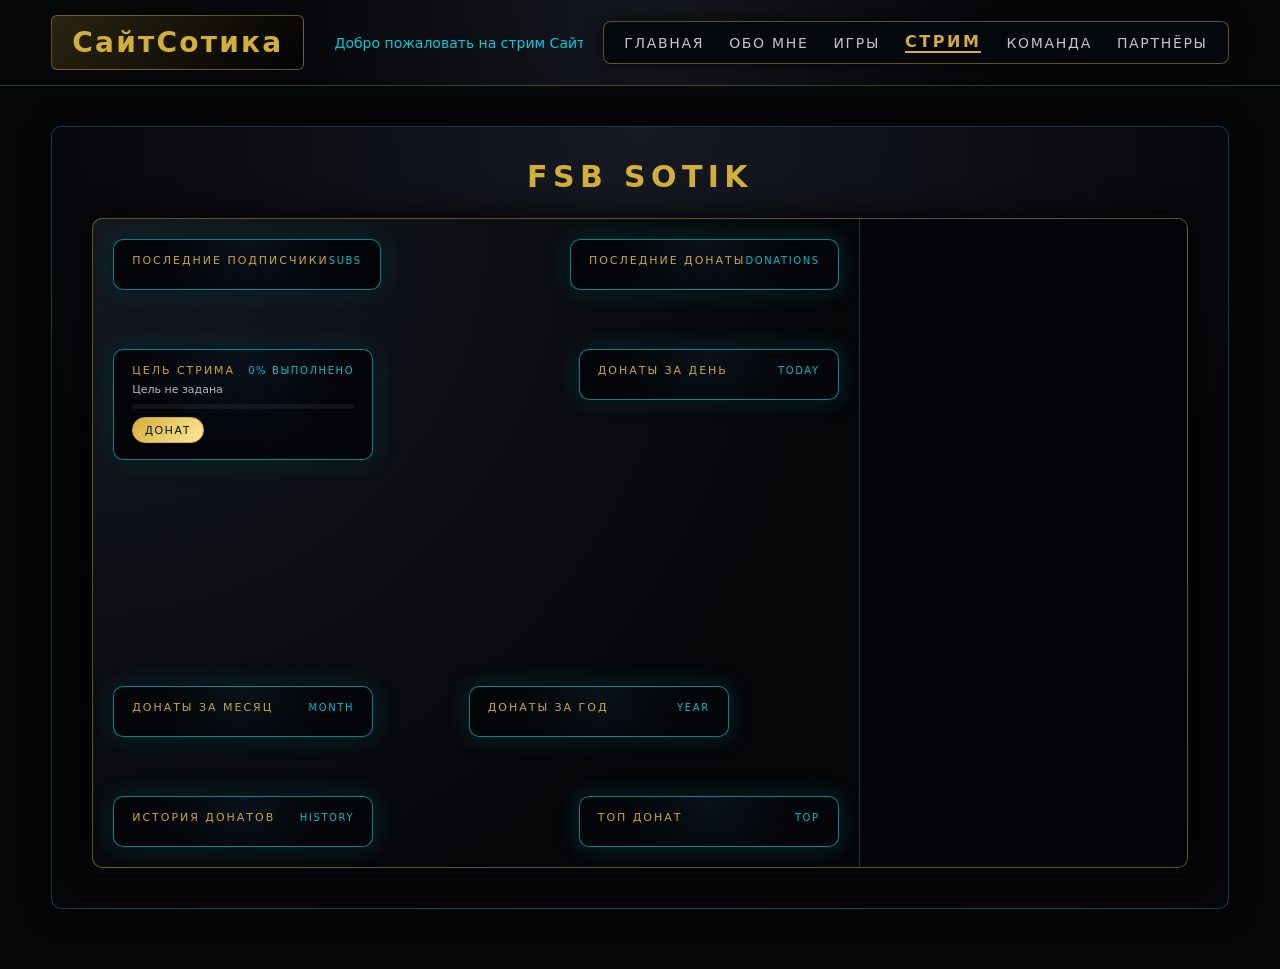
==== index.html @ 03a28895 "Create index.html" ====
<!DOCTYPE html>
<html lang="ru">
<head>
    <meta charset="UTF-8">
    <title>СайтСотика — Стрим</title>

    <style>
        * { box-sizing: border-box; }
        body {
            margin: 0;
            padding: 0;
            background: #050608;
            color: #e6e6e6;
            font-family: "Segoe UI", system-ui, sans-serif;
            overflow-x: hidden;
        }
        a { color: #e6e6e6; text-decoration: none; cursor: pointer; }

        .gold-text { color: #d4af37; }
        .gold-border { border: 1px solid rgba(212,175,55,0.45); }
        .gold-underline { border-bottom: 2px solid #d4af37; }

        .header {
            width: 100%;
            background: radial-gradient(circle at top, #151820 0, #050608 55%);
            padding: 15px 0;
            border-bottom: 1px solid rgba(212,175,55,0.3);
            position: relative;
            z-index: 50;
        }
        .header-frame {
            width: 92%;
            margin: auto;
            display: flex;
            align-items: center;
            justify-content: space-between;
            white-space: nowrap;
            gap: 20px;
        }
        .logo-box {
            padding: 10px 20px;
            background: linear-gradient(135deg, rgba(212,175,55,0.18), rgba(0,0,0,0.7));
            border-radius: 6px;
        }
        .logo {
            font-size: 28px;
            font-weight: 700;
            letter-spacing: 0.08em;
        }
        .ticker-box {
            flex: 1;
            overflow: hidden;
            white-space: nowrap;
            padding: 0 10px;
        }
        .ticker {
            display: inline-block;
            animation: tickerMove 18s linear infinite;
            color: #00eaff;
            font-size: 14px;
            opacity: 0.85;
        }
        @keyframes tickerMove {
            0% { transform: translateX(100%); }
            100% { transform: translateX(-100%); }
        }

        .menu-box {
            display: flex;
            align-items: center;
            gap: 25px;
            padding: 10px 20px;
            background: rgba(5, 8, 12, 0.96);
            border-radius: 8px;
            box-shadow: 0 0 18px rgba(0,0,0,0.7);
            backdrop-filter: blur(6px);
            position: relative;
            z-index: 60;
        }
        .menu-box > a {
            font-size: 14px;
            text-transform: uppercase;
            letter-spacing: 0.12em;
            opacity: 0.85;
            transition: 0.18s ease;
        }
        .menu-box > a:hover {
            opacity: 1;
            color: #00eaff;
        }

        .stream-wrapper {
            position: relative;
            display: inline-flex;
            align-items: center;
        }
        #btn-stream {
            font-weight: 600;
            text-transform: uppercase;
            letter-spacing: 0.16em;
        }

        .submenu-main {
            position: absolute;
            top: 100%;
            left: 0;
            margin-top: 10px;
            display: flex;
            flex-direction: row;
            align-items: center;
            gap: 20px;
            background: radial-gradient(circle at top, #151b24 0, #050608 60%);
            padding: 10px 16px;
            border: 1px solid #00eaff;
            border-radius: 6px;
            white-space: nowrap;
            opacity: 0;
            pointer-events: none;
            transition: opacity 0.18s ease;
            box-shadow: 0 0 18px rgba(0,0,0,0.8);
            z-index: 70;
        }
        .submenu-main.is-open {
            opacity: 1;
            pointer-events: auto;
        }
        .submenu-main a {
            font-size: 13px;
            text-transform: uppercase;
            letter-spacing: 0.14em;
            opacity: 0.9;
            transition: 0.16s ease;
        }
        .submenu-main a:hover {
            color: #00eaff;
            opacity: 1;
        }

        .widgets-wrapper {
            position: relative;
            display: inline-flex;
            align-items: center;
        }
        .submenu-widgets {
            position: absolute;
            top: 140%;
            right: 0;
            transform: translateX(-10px);
            display: flex;
            flex-direction: row-reverse;
            gap: 18px;
            background: radial-gradient(circle at top, #141922 0, #050608 70%);
            padding: 10px 16px;
            border: 1px solid #00eaff;
            border-radius: 6px;
            white-space: nowrap;
            opacity: 0;
            pointer-events: none;
            transition: opacity 0.18s ease;
            box-shadow: 0 0 18px rgba(0,0,0,0.85);
            z-index: 80;
        }
        .submenu-widgets.is-open {
            opacity: 1;
            pointer-events: auto;
        }
        .submenu-widgets a {
            font-size: 12px;
            text-transform: uppercase;
            letter-spacing: 0.16em;
            opacity: 0.9;
            transition: 0.16s ease;
        }
        .submenu-widgets a:hover {
            color: #d4af37;
            opacity: 1;
        }

        .overlay {
            width: 100%;
            padding: 40px 0 60px;
            display: flex;
            justify-content: center;
        }
        .overlay-inner {
            width: 92%;
            padding: 32px 40px 40px;
            background: radial-gradient(circle at top, #151922 0, #050608 65%);
            border-radius: 10px;
            border: 1px solid rgba(0,234,255,0.25);
            box-shadow: 0 0 26px rgba(0,0,0,0.9);
        }
        .overlay-title {
            font-size: 30px;
            font-weight: 700;
            text-align: center;
            margin-bottom: 24px;
            letter-spacing: 0.18em;
            text-transform: uppercase;
        }

        .content-area {
            width: 100%;
            height: 650px;
            position: relative;
            background: radial-gradient(circle at top left, #151922 0, #050608 60%);
            border-radius: 10px;
            overflow: hidden;
            border: 1px solid rgba(212,175,55,0.45);
            box-shadow: 0 0 30px rgba(0,0,0,0.95);
            z-index: 10;
        }

        #player-container {
            position: absolute;
            left: 0;
            top: 0;
            width: 70%;
            height: 100%;
            transition: width 0.3s ease;
        }
        #chat-container {
            position: absolute;
            right: 0;
            top: 0;
            width: 30%;
            height: 100%;
            transition: width 0.3s ease;
            border-left: 1px solid rgba(0,234,255,0.25);
            background: rgba(3,5,8,0.9);
        }
        iframe {
            width: 100%;
            height: 100%;
            border: none;
        }

        #widgets-overlay {
            position: absolute;
            top: 0;
            left: 0;
            width: 100%;
            height: 100%;
            pointer-events: none;
            z-index: 20;
        }
        .widget-box {
            position: absolute;
            background: radial-gradient(circle at top, rgba(10,18,28,0.96) 0, rgba(3,5,8,0.96) 60%);
            padding: 14px 18px 16px;
            border-radius: 10px;
            border: 1px solid rgba(0,234,255,0.55);
            box-shadow: 0 0 18px rgba(0,0,0,0.9), 0 0 22px rgba(0,234,255,0.25);
            color: #e6e6e6;
            pointer-events: auto;
            font-size: 13px;
            min-width: 260px;
            max-width: 320px;
            overflow: hidden;
        }
        .widget-header {
            display: flex;
            align-items: center;
            justify-content: space-between;
            margin-bottom: 6px;
        }
        .widget-title {
            font-size: 11px;
            text-transform: uppercase;
            letter-spacing: 0.18em;
            color: #d4af37;
            opacity: 0.95;
        }
        .widget-tag {
            font-size: 10px;
            text-transform: uppercase;
            letter-spacing: 0.16em;
            color: #00eaff;
            opacity: 0.8;
        }
        .widget-main {
            font-size: 15px;
            font-weight: 600;
            margin-bottom: 4px;
        }
        .widget-sub {
            font-size: 11px;
            opacity: 0.8;
        }
        .widget-bar {
            margin-top: 8px;
            width: 100%;
            height: 5px;
            border-radius: 999px;
            background: rgba(255,255,255,0.06);
            overflow: hidden;
        }
        .widget-bar-fill {
            height: 100%;
            border-radius: 999px;
            background: linear-gradient(90deg, #d4af37, #00eaff);
            width: 0%;
            transition: width 0.4s ease;
        }

        #w-subs { top: 20px; left: 20px; }
        #w-donates { top: 20px; right: 20px; }
        #w-goal { top: 130px; left: 20px; }
        #w-day { top: 130px; right: 20px; }
        #w-month { bottom: 130px; left: 20px; }
        #w-year { bottom: 130px; right: 130px; }
        #w-history { bottom: 20px; left: 20px; }
        #w-top { bottom: 20px; right: 20px; }

        .btn-donate {
            margin-top: 8px;
            display: inline-block;
            padding: 6px 12px;
            font-size: 11px;
            text-transform: uppercase;
            letter-spacing: 0.16em;
            border-radius: 999px;
            border: 1px solid #d4af37;
            color: #050608;
            background: linear-gradient(135deg, #d4af37, #ffea9a);
            cursor: pointer;
        }
        .btn-donate:hover {
            filter: brightness(1.05);
        }
    </style>
</head>

<body>

<header class="header">
    <div class="header-frame">

        <div class="logo-box gold-border">
            <div class="logo gold-text">СайтСотика</div>
        </div>

        <div class="ticker-box">
            <div class="ticker">
                Добро пожаловать на стрим СайтСотика • Скорость • Контроль • Точность • Симрейсинг без компромиссов
            </div>
        </div>

        <nav class="menu-box gold-border">
            <a href="#">Главная</a>
            <a href="#">Обо мне</a>
            <a href="#">Игры</a>

            <span class="stream-wrapper">
                <a class="gold-text gold-underline" id="btn-stream">Стрим</a>

                <div class="submenu-main" id="submenu-main">
                    <a id="btn-chat">Чат</a>
                    <a id="btn-player">Плеер</a>

                    <span class="widgets-wrapper">
                        <a id="btn-widgets-toggle">Виджеты</a>

                        <div class="submenu-widgets" id="submenu-widgets">
                            <a data-widget="subs">Последние подписчики</a>
                            <a data-widget="donates">Последние донаты</a>
                            <a data-widget="history">История донатов</a>
                            <a data-widget="top">Топ донат</a>
                            <a data-widget="day">Донаты за день</a>
                            <a data-widget="month">Донаты за месяц</a>
                            <a data-widget="year">Донаты за год</a>
                        </div>
                    </span>
                </div>
            </span>

            <a href="#">Команда</a>
            <a href="#">Партнёры</a>
        </nav>
    </div>
</header>

<section>
    <div class="overlay">
        <div class="overlay-inner">

            <div class="overlay-title gold-text">FSB Sotik</div>

            <div class="content-area">

                <div id="player-container">
                    <iframe src="https://player.twitch.tv/?channel=fsbsotik&parent=localhost&parent=127.0.0.1&parent=sotikdima1975-star.github.io&autoplay=false"></iframe>

                    <div id="widgets-overlay">

                        <div class="widget-box" id="w-subs">
                            <div class="widget-header">
                                <div class="widget-title">Последние подписчики</div>
                                <div class="widget-tag">subs</div>
                            </div>
                            <div class="widget-main" id="w-subs-main"></div>
                            <div class="widget-sub" id="w-subs-sub"></div>
                        </div>

                        <div class="widget-box" id="w-donates">
                            <div class="widget-header">
                                <div class="widget-title">Последние донаты</div>
                                <div class="widget-tag">donations</div>
                            </div>
                            <div class="widget-main" id="w-donates-main"></div>
                            <div class="widget-sub" id="w-donates-sub"></div>
                        </div>

                        <div class="widget-box" id="w-goal">
                            <div class="widget-header">
                                <div class="widget-title">Цель стрима</div>
                                <div class="widget-tag" id="w-goal-tag"></div>
                            </div>
                            <div class="widget-main" id="w-goal-main"></div>
                            <div class="widget-sub" id="w-goal-sub"></div>
                            <div class="widget-bar">
                                <div class="widget-bar-fill" id="w-goal-bar"></div>
                            </div>
                            <button class="btn-donate" id="btn-donate">Донат</button>
                        </div>

                        <div class="widget-box" id="w-day">
                            <div class="widget-header">
                                <div class="widget-title">Донаты за день</div>
                                <div class="widget-tag">today</div>
                            </div>
                            <div class="widget-main" id="w-day-main"></div>
                            <div class="widget-sub" id="w-day-sub"></div>
                        </div>

                        <div class="widget-box" id="w-month">
                            <div class="widget-header">
                                <div class="widget-title">Донаты за месяц</div>
                                <div class="widget-tag">month</div>
                            </div>
                            <div class="widget-main" id="w-month-main"></div>
                            <div class="widget-sub" id="w-month-sub"></div>
                        </div>

                        <div class="widget-box" id="w-year">
                            <div class="widget-header">
                                <div class="widget-title">Донаты за год</div>
                                <div class="widget-tag">year</div>
                            </div>
                            <div class="widget-main" id="w-year-main"></div>
                            <div class="widget-sub" id="w-year-sub"></div>
                        </div>

                        <div class="widget-box" id="w-history">
                            <div class="widget-header">
                                <div class="widget-title">История донатов</div>
                                <div class="widget-tag">history</div>
                            </div>
                            <div class="widget-main" id="w-history-main"></div>
                            <div class="widget-sub" id="w-history-sub"></div>
                        </div>

                        <div class="widget-box" id="w-top">
                            <div class="widget-header">
                                <div class="widget-title">Топ донат</div>
                                <div class="widget-tag">top</div>
                            </div>
                            <div class="widget-main" id="w-top-main"></div>
                            <div class="widget-sub" id="w-top-sub"></div>
                        </div>

                    </div>
                </div>

                <div id="chat-container">
                    <iframe src="https://www.twitch.tv/embed/fsbsotik/chat?parent=localhost&parent=127.0.0.1&parent=sotikdima1975-star.github.io&darkpopout"></iframe>
                </div>

            </div>
        </div>
    </div>
</section>

<script>
document.addEventListener('DOMContentLoaded', () => {
    const $ = (sel, scope = document) => scope.querySelector(sel);
    const formatNumber = num => num.toLocaleString('ru-RU');

    const btnStream = $('#btn-stream');
    const submenuMain = $('#submenu-main');
    const btnWidgetsToggle = $('#btn-widgets-toggle');
    const submenuWidgets = $('#submenu-widgets');

    if (btnStream && submenuMain) {
        btnStream.addEventListener('click', (e) => {
            e.stopPropagation();
            submenuMain.classList.toggle('is-open');
        });
        document.addEventListener('click', (e) => {
            if (!submenuMain.contains(e.target) && e.target !== btnStream) {
                submenuMain.classList.remove('is-open');
            }
        });
    }

    if (btnWidgetsToggle && submenuWidgets) {
        btnWidgetsToggle.addEventListener('click', (e) => {
            e.stopPropagation();
            submenuWidgets.classList.toggle('is-open');
        });
        document.addEventListener('click', (e) => {
            if (!submenuWidgets.contains(e.target) && e.target !== btnWidgetsToggle) {
                submenuWidgets.classList.remove('is-open');
            }
        });
    }

    const btnDonate = $('#btn-donate');
    if (btnDonate) {
        btnDonate.addEventListener('click', () => {
            window.open('https://www.donationalerts.com/r/fsbsotik', '_blank');
        });
    }

    const goalBar = $('#w-goal-bar');
    const goalTag = $('#w-goal-tag');
    const goalSub = $('#w-goal-sub');
    const goalMain = $('#w-goal-main');

    function renderGoal(goal) {
        if (!goal) {
            goalBar.style.width = '0%';
            goalTag.textContent = '0% выполнено';
            goalSub.textContent = 'Цель не задана';
            goalMain.textContent = '';
            return;
        }
        const raised = goal.raised_amount || 0;
        const total = goal.goal_amount || 0;
        const percent = total > 0 ? Math.min(Math.round((raised / total) * 100), 100) : 0;
        goalBar.style.width = percent + '%';
        goalTag.textContent = percent + '% выполнено';
        goalSub.textContent = `Собрано: ${formatNumber(raised)}₽ / ${formatNumber(total)}₽`;
        goalMain.textContent = goal.title || '';
    }

    async function loadGoal() {
        try {
            const res = await fetch('/api/goal');
            const data = await res.json();
            renderGoal(data.ok ? data.goal : null);
        } catch {
            renderGoal(null);
        }
    }

    const dayMain = $('#w-day-main');
    const daySub = $('#w-day-sub');
    const monthMain = $('#w-month-main');
    const monthSub = $('#w-month-sub');
    const yearMain = $('#w-year-main');
    const yearSub = $('#w-year-sub');

    async function loadStats() {
        try {
            const res = await fetch('/api/stats');
            const data = await res.json();
            if (!data.ok) return;
            if (dayMain) dayMain.textContent = `${formatNumber(data.day.sum)}₽`;
            if (daySub) daySub.textContent = `${data.day.count} транзакций`;
            if (monthMain) monthMain.textContent = `${formatNumber(data.month.sum)}₽`;
            if (monthSub) monthSub.textContent = '';
            if (yearMain) yearMain.textContent = `${formatNumber(data.year.sum)}₽`;
            if (yearSub) yearSub.textContent = '';
        } catch {}
    }

    const subsMain = $('#w-subs-main');
    const subsSub = $('#w-subs-sub');
    const donMain = $('#w-donates-main');
    const donSub = $('#w-donates-sub');
    const histMain = $('#w-history-main');
    const histSub = $('#w-history-sub');
    const topMain = $('#w-top-main');
    const topSub = $('#w-top-sub');

    let subsList = [];
    let donsList = [];

    async function loadSubs() {
        try {
            const res = await fetch('/api/subs/list');
            const data = await res.json();
            if (!data.ok || !Array.isArray(data.list)) {
                subsList = [];
                return;
            }
            subsList = data.list;
        } catch {
            subsList = [];
        }
    }

    async function loadDonations() {
        try {
            const res = await fetch('/api/donations/list');
            const data = await res.json();
            if (!data.ok || !Array.isArray(data.list)) {
                donsList = [];
                return;
            }
            donsList = data.list;
        } catch {
            donsList = [];
        }
    }

    function sliderFactory(listGetter, renderFn, interval = 4000) {
        let idx = 0;
        setInterval(() => {
            const list = listGetter();
            if (!list || list.length === 0) return;
            idx = (idx + 1) % list.length;
            renderFn(list[idx], idx, list.length);
        }, interval);
    }

    function renderSubsItem(item, index, total) {
        if (!subsMain || !subsSub) return;
        if (!item) {
            subsMain.textContent = 'Нет подписчиков';
            subsSub.textContent = '';
            return;
        }
        subsMain.textContent = item.username || 'Anon';
        subsSub.textContent = `Подписка #${index + 1} из ${total}`;
    }

    function renderDonItem(item, index, total) {
        if (!donMain || !donSub) return;
        if (!item) {
            donMain.textContent = 'Нет донатов';
            donSub.textContent = '';
            return;
        }
        donMain.textContent = `${item.username || 'Anon'}: +${formatNumber(item.amount || 0)}₽`;
        donSub.textContent = item.message || `Донат #${index + 1} из ${total}`;
    }

    function renderHistoryItem(item, index, total) {
        if (!histMain || !histSub) return;
        if (!item) {
            histMain.textContent = 'История пуста';
            histSub.textContent = '';
            return;
        }
        histMain.textContent = `${item.username || 'Anon'} — ${formatNumber(item.amount || 0)}₽`;
        histSub.textContent = `#${index + 1} из ${total}`;
    }

    function renderTopItem() {
        if (!topMain || !topSub) return;
        if (!donsList || donsList.length === 0) {
            topMain.textContent = 'Топ донат отсутствует';
            topSub.textContent = '';
            return;
        }
        const top = donsList.reduce((max, d) => (d.amount > max.amount ? d : max), donsList[0]);
        topMain.textContent = `${top.username || 'Anon'} — ${formatNumber(top.amount || 0)}₽`;
        topSub.textContent = top.message || '';
    }

    loadGoal();
    loadStats();
    loadSubs();
    loadDonations();

    setInterval(loadGoal, 30000);
    setInterval(loadStats, 60000);
    setInterval(loadSubs, 30000);
    setInterval(loadDonations, 30000);

    sliderFactory(() => subsList, renderSubsItem, 4000);
    sliderFactory(() => donsList, renderDonItem, 4000);
    sliderFactory(() => donsList, renderHistoryItem, 5000);
    setInterval(renderTopItem, 5000);
});
</script>

</body>
</html>
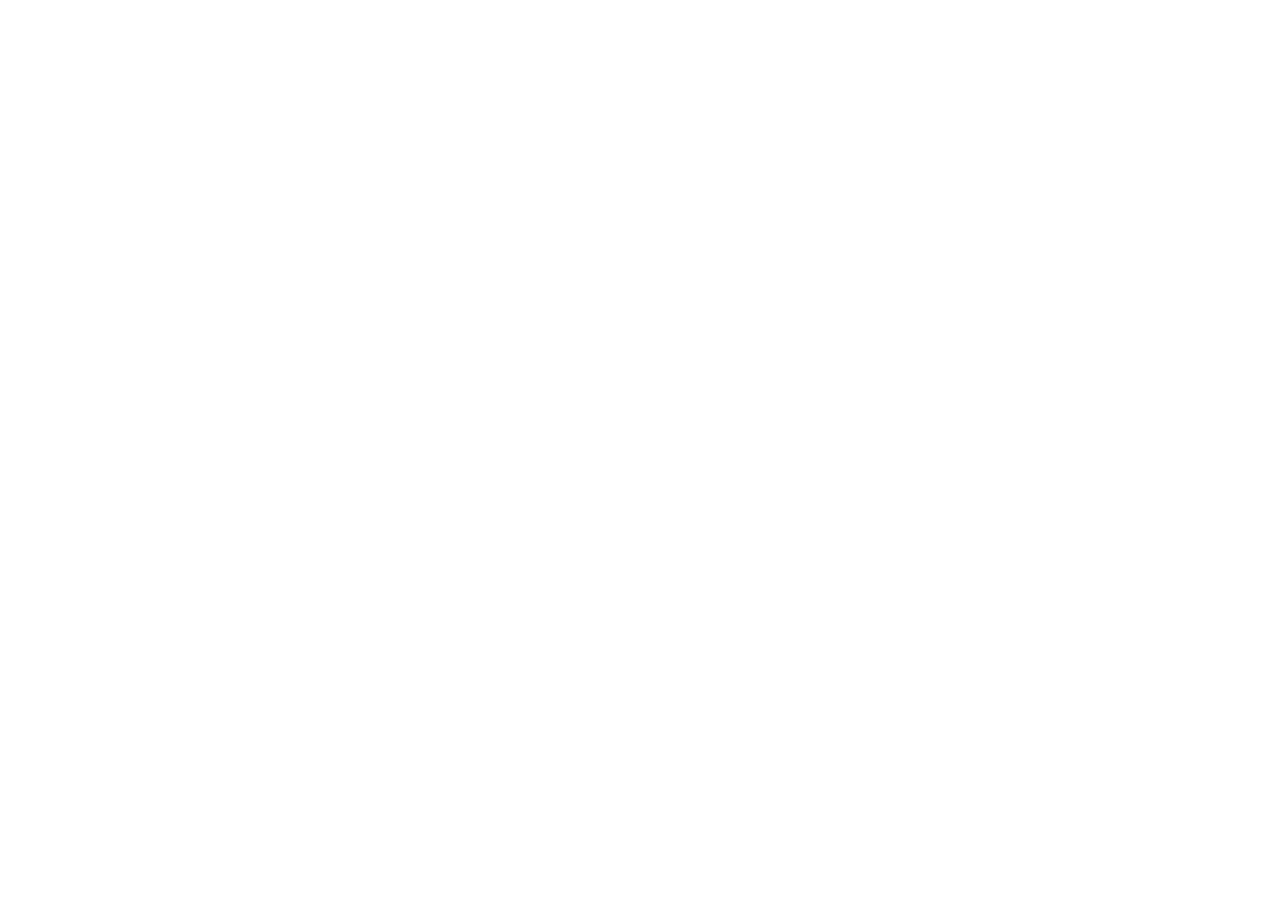
==== commit b3332ae9: "Deploy siteofsotik from clean build" ====
--- a/index.html
+++ b/index.html
@@ -1,691 +1,22 @@
-<!DOCTYPE html>
+<!doctype html>
 <html lang="ru">
-<head>
-    <meta charset="UTF-8">
-    <title>СайтСотика — Стрим</title>
+  <head>
+    <meta charset="UTF-8" />
+    <meta name="viewport" content="width=device-width, initial-scale=1.0" />
+    <title>СайтСотика — Портал Димы Сотика (FSB Sotik)</title>
+    <meta name="description" content="Официальный сайт СайтСотика — портал Дмитрия Переднего (FSB Sotik), стримера Forza Motorsport и основателя команды FSB Racing. Поддержка через ЮMoney, Сбербанк, Т-Банк, ВТБ, DonationAlerts, DonateStream, CloudTips." />
+    <meta property="og:title" content="СайтСотика — Портал Димы Сотика (FSB Sotik)" />
+    <meta property="og:description" content="Официальный сайт СайтСотика — портал Дмитрия Переднего (FSB Sotik), стримера Forza Motorsport и основателя команды FSB Racing. Поддержка через ЮMoney, Сбербанк, Т-Банк, ВТБ, DonationAlerts, DonateStream, CloudTips." />
+    <meta property="og:type" content="website" />
+    <meta name="twitter:card" content="summary_large_image" />
+    <link rel="preconnect" href="https://fonts.googleapis.com" />
+    <link rel="preconnect" href="https://fonts.gstatic.com" crossorigin />
+    <link href="https://fonts.googleapis.com/css2?family=JetBrains+Mono:wght@400;500;600;700&family=Plus+Jakarta+Sans:wght@400;500;600;700;800&display=swap" rel="stylesheet" />
+    <script type="module" crossorigin src="/siteofsotik/assets/index-DZFWqBo7.js"></script>
+    <link rel="stylesheet" crossorigin href="/siteofsotik/assets/index-BinMuUnh.css">
+  </head>
+  <body class="bg-[#f6f8fb] text-slate-900 antialiased selection:bg-amber-300 selection:text-slate-950 font-sans min-h-screen">
+    <div id="root"></div>
+  </body>
+</html>
 
-    <style>
-        * { box-sizing: border-box; }
-        body {
-            margin: 0;
-            padding: 0;
-            background: #050608;
-            color: #e6e6e6;
-            font-family: "Segoe UI", system-ui, sans-serif;
-            overflow-x: hidden;
-        }
-        a { color: #e6e6e6; text-decoration: none; cursor: pointer; }
-
-        .gold-text { color: #d4af37; }
-        .gold-border { border: 1px solid rgba(212,175,55,0.45); }
-        .gold-underline { border-bottom: 2px solid #d4af37; }
-
-        .header {
-            width: 100%;
-            background: radial-gradient(circle at top, #151820 0, #050608 55%);
-            padding: 15px 0;
-            border-bottom: 1px solid rgba(212,175,55,0.3);
-            position: relative;
-            z-index: 50;
-        }
-        .header-frame {
-            width: 92%;
-            margin: auto;
-            display: flex;
-            align-items: center;
-            justify-content: space-between;
-            white-space: nowrap;
-            gap: 20px;
-        }
-        .logo-box {
-            padding: 10px 20px;
-            background: linear-gradient(135deg, rgba(212,175,55,0.18), rgba(0,0,0,0.7));
-            border-radius: 6px;
-        }
-        .logo {
-            font-size: 28px;
-            font-weight: 700;
-            letter-spacing: 0.08em;
-        }
-        .ticker-box {
-            flex: 1;
-            overflow: hidden;
-            white-space: nowrap;
-            padding: 0 10px;
-        }
-        .ticker {
-            display: inline-block;
-            animation: tickerMove 18s linear infinite;
-            color: #00eaff;
-            font-size: 14px;
-            opacity: 0.85;
-        }
-        @keyframes tickerMove {
-            0% { transform: translateX(100%); }
-            100% { transform: translateX(-100%); }
-        }
-
-        .menu-box {
-            display: flex;
-            align-items: center;
-            gap: 25px;
-            padding: 10px 20px;
-            background: rgba(5, 8, 12, 0.96);
-            border-radius: 8px;
-            box-shadow: 0 0 18px rgba(0,0,0,0.7);
-            backdrop-filter: blur(6px);
-            position: relative;
-            z-index: 60;
-        }
-        .menu-box > a {
-            font-size: 14px;
-            text-transform: uppercase;
-            letter-spacing: 0.12em;
-            opacity: 0.85;
-            transition: 0.18s ease;
-        }
-        .menu-box > a:hover {
-            opacity: 1;
-            color: #00eaff;
-        }
-
-        .stream-wrapper {
-            position: relative;
-            display: inline-flex;
-            align-items: center;
-        }
-        #btn-stream {
-            font-weight: 600;
-            text-transform: uppercase;
-            letter-spacing: 0.16em;
-        }
-
-        .submenu-main {
-            position: absolute;
-            top: 100%;
-            left: 0;
-            margin-top: 10px;
-            display: flex;
-            flex-direction: row;
-            align-items: center;
-            gap: 20px;
-            background: radial-gradient(circle at top, #151b24 0, #050608 60%);
-            padding: 10px 16px;
-            border: 1px solid #00eaff;
-            border-radius: 6px;
-            white-space: nowrap;
-            opacity: 0;
-            pointer-events: none;
-            transition: opacity 0.18s ease;
-            box-shadow: 0 0 18px rgba(0,0,0,0.8);
-            z-index: 70;
-        }
-        .submenu-main.is-open {
-            opacity: 1;
-            pointer-events: auto;
-        }
-        .submenu-main a {
-            font-size: 13px;
-            text-transform: uppercase;
-            letter-spacing: 0.14em;
-            opacity: 0.9;
-            transition: 0.16s ease;
-        }
-        .submenu-main a:hover {
-            color: #00eaff;
-            opacity: 1;
-        }
-
-        .widgets-wrapper {
-            position: relative;
-            display: inline-flex;
-            align-items: center;
-        }
-        .submenu-widgets {
-            position: absolute;
-            top: 140%;
-            right: 0;
-            transform: translateX(-10px);
-            display: flex;
-            flex-direction: row-reverse;
-            gap: 18px;
-            background: radial-gradient(circle at top, #141922 0, #050608 70%);
-            padding: 10px 16px;
-            border: 1px solid #00eaff;
-            border-radius: 6px;
-            white-space: nowrap;
-            opacity: 0;
-            pointer-events: none;
-            transition: opacity 0.18s ease;
-            box-shadow: 0 0 18px rgba(0,0,0,0.85);
-            z-index: 80;
-        }
-        .submenu-widgets.is-open {
-            opacity: 1;
-            pointer-events: auto;
-        }
-        .submenu-widgets a {
-            font-size: 12px;
-            text-transform: uppercase;
-            letter-spacing: 0.16em;
-            opacity: 0.9;
-            transition: 0.16s ease;
-        }
-        .submenu-widgets a:hover {
-            color: #d4af37;
-            opacity: 1;
-        }
-
-        .overlay {
-            width: 100%;
-            padding: 40px 0 60px;
-            display: flex;
-            justify-content: center;
-        }
-        .overlay-inner {
-            width: 92%;
-            padding: 32px 40px 40px;
-            background: radial-gradient(circle at top, #151922 0, #050608 65%);
-            border-radius: 10px;
-            border: 1px solid rgba(0,234,255,0.25);
-            box-shadow: 0 0 26px rgba(0,0,0,0.9);
-        }
-        .overlay-title {
-            font-size: 30px;
-            font-weight: 700;
-            text-align: center;
-            margin-bottom: 24px;
-            letter-spacing: 0.18em;
-            text-transform: uppercase;
-        }
-
-        .content-area {
-            width: 100%;
-            height: 650px;
-            position: relative;
-            background: radial-gradient(circle at top left, #151922 0, #050608 60%);
-            border-radius: 10px;
-            overflow: hidden;
-            border: 1px solid rgba(212,175,55,0.45);
-            box-shadow: 0 0 30px rgba(0,0,0,0.95);
-            z-index: 10;
-        }
-
-        #player-container {
-            position: absolute;
-            left: 0;
-            top: 0;
-            width: 70%;
-            height: 100%;
-            transition: width 0.3s ease;
-        }
-        #chat-container {
-            position: absolute;
-            right: 0;
-            top: 0;
-            width: 30%;
-            height: 100%;
-            transition: width 0.3s ease;
-            border-left: 1px solid rgba(0,234,255,0.25);
-            background: rgba(3,5,8,0.9);
-        }
-        iframe {
-            width: 100%;
-            height: 100%;
-            border: none;
-        }
-
-        #widgets-overlay {
-            position: absolute;
-            top: 0;
-            left: 0;
-            width: 100%;
-            height: 100%;
-            pointer-events: none;
-            z-index: 20;
-        }
-        .widget-box {
-            position: absolute;
-            background: radial-gradient(circle at top, rgba(10,18,28,0.96) 0, rgba(3,5,8,0.96) 60%);
-            padding: 14px 18px 16px;
-            border-radius: 10px;
-            border: 1px solid rgba(0,234,255,0.55);
-            box-shadow: 0 0 18px rgba(0,0,0,0.9), 0 0 22px rgba(0,234,255,0.25);
-            color: #e6e6e6;
-            pointer-events: auto;
-            font-size: 13px;
-            min-width: 260px;
-            max-width: 320px;
-            overflow: hidden;
-        }
-        .widget-header {
-            display: flex;
-            align-items: center;
-            justify-content: space-between;
-            margin-bottom: 6px;
-        }
-        .widget-title {
-            font-size: 11px;
-            text-transform: uppercase;
-            letter-spacing: 0.18em;
-            color: #d4af37;
-            opacity: 0.95;
-        }
-        .widget-tag {
-            font-size: 10px;
-            text-transform: uppercase;
-            letter-spacing: 0.16em;
-            color: #00eaff;
-            opacity: 0.8;
-        }
-        .widget-main {
-            font-size: 15px;
-            font-weight: 600;
-            margin-bottom: 4px;
-        }
-        .widget-sub {
-            font-size: 11px;
-            opacity: 0.8;
-        }
-        .widget-bar {
-            margin-top: 8px;
-            width: 100%;
-            height: 5px;
-            border-radius: 999px;
-            background: rgba(255,255,255,0.06);
-            overflow: hidden;
-        }
-        .widget-bar-fill {
-            height: 100%;
-            border-radius: 999px;
-            background: linear-gradient(90deg, #d4af37, #00eaff);
-            width: 0%;
-            transition: width 0.4s ease;
-        }
-
-        #w-subs { top: 20px; left: 20px; }
-        #w-donates { top: 20px; right: 20px; }
-        #w-goal { top: 130px; left: 20px; }
-        #w-day { top: 130px; right: 20px; }
-        #w-month { bottom: 130px; left: 20px; }
-        #w-year { bottom: 130px; right: 130px; }
-        #w-history { bottom: 20px; left: 20px; }
-        #w-top { bottom: 20px; right: 20px; }
-
-        .btn-donate {
-            margin-top: 8px;
-            display: inline-block;
-            padding: 6px 12px;
-            font-size: 11px;
-            text-transform: uppercase;
-            letter-spacing: 0.16em;
-            border-radius: 999px;
-            border: 1px solid #d4af37;
-            color: #050608;
-            background: linear-gradient(135deg, #d4af37, #ffea9a);
-            cursor: pointer;
-        }
-        .btn-donate:hover {
-            filter: brightness(1.05);
-        }
-    </style>
-</head>
-
-<body>
-
-<header class="header">
-    <div class="header-frame">
-
-        <div class="logo-box gold-border">
-            <div class="logo gold-text">СайтСотика</div>
-        </div>
-
-        <div class="ticker-box">
-            <div class="ticker">
-                Добро пожаловать на стрим СайтСотика • Скорость • Контроль • Точность • Симрейсинг без компромиссов
-            </div>
-        </div>
-
-        <nav class="menu-box gold-border">
-            <a href="#">Главная</a>
-            <a href="#">Обо мне</a>
-            <a href="#">Игры</a>
-
-            <span class="stream-wrapper">
-                <a class="gold-text gold-underline" id="btn-stream">Стрим</a>
-
-                <div class="submenu-main" id="submenu-main">
-                    <a id="btn-chat">Чат</a>
-                    <a id="btn-player">Плеер</a>
-
-                    <span class="widgets-wrapper">
-                        <a id="btn-widgets-toggle">Виджеты</a>
-
-                        <div class="submenu-widgets" id="submenu-widgets">
-                            <a data-widget="subs">Последние подписчики</a>
-                            <a data-widget="donates">Последние донаты</a>
-                            <a data-widget="history">История донатов</a>
-                            <a data-widget="top">Топ донат</a>
-                            <a data-widget="day">Донаты за день</a>
-                            <a data-widget="month">Донаты за месяц</a>
-                            <a data-widget="year">Донаты за год</a>
-                        </div>
-                    </span>
-                </div>
-            </span>
-
-            <a href="#">Команда</a>
-            <a href="#">Партнёры</a>
-        </nav>
-    </div>
-</header>
-
-<section>
-    <div class="overlay">
-        <div class="overlay-inner">
-
-            <div class="overlay-title gold-text">FSB Sotik</div>
-
-            <div class="content-area">
-
-                <div id="player-container">
-                    <iframe src="https://player.twitch.tv/?channel=fsbsotik&parent=localhost&parent=127.0.0.1&parent=sotikdima1975-star.github.io&autoplay=false"></iframe>
-
-                    <div id="widgets-overlay">
-
-                        <div class="widget-box" id="w-subs">
-                            <div class="widget-header">
-                                <div class="widget-title">Последние подписчики</div>
-                                <div class="widget-tag">subs</div>
-                            </div>
-                            <div class="widget-main" id="w-subs-main"></div>
-                            <div class="widget-sub" id="w-subs-sub"></div>
-                        </div>
-
-                        <div class="widget-box" id="w-donates">
-                            <div class="widget-header">
-                                <div class="widget-title">Последние донаты</div>
-                                <div class="widget-tag">donations</div>
-                            </div>
-                            <div class="widget-main" id="w-donates-main"></div>
-                            <div class="widget-sub" id="w-donates-sub"></div>
-                        </div>
-
-                        <div class="widget-box" id="w-goal">
-                            <div class="widget-header">
-                                <div class="widget-title">Цель стрима</div>
-                                <div class="widget-tag" id="w-goal-tag"></div>
-                            </div>
-                            <div class="widget-main" id="w-goal-main"></div>
-                            <div class="widget-sub" id="w-goal-sub"></div>
-                            <div class="widget-bar">
-                                <div class="widget-bar-fill" id="w-goal-bar"></div>
-                            </div>
-                            <button class="btn-donate" id="btn-donate">Донат</button>
-                        </div>
-
-                        <div class="widget-box" id="w-day">
-                            <div class="widget-header">
-                                <div class="widget-title">Донаты за день</div>
-                                <div class="widget-tag">today</div>
-                            </div>
-                            <div class="widget-main" id="w-day-main"></div>
-                            <div class="widget-sub" id="w-day-sub"></div>
-                        </div>
-
-                        <div class="widget-box" id="w-month">
-                            <div class="widget-header">
-                                <div class="widget-title">Донаты за месяц</div>
-                                <div class="widget-tag">month</div>
-                            </div>
-                            <div class="widget-main" id="w-month-main"></div>
-                            <div class="widget-sub" id="w-month-sub"></div>
-                        </div>
-
-                        <div class="widget-box" id="w-year">
-                            <div class="widget-header">
-                                <div class="widget-title">Донаты за год</div>
-                                <div class="widget-tag">year</div>
-                            </div>
-                            <div class="widget-main" id="w-year-main"></div>
-                            <div class="widget-sub" id="w-year-sub"></div>
-                        </div>
-
-                        <div class="widget-box" id="w-history">
-                            <div class="widget-header">
-                                <div class="widget-title">История донатов</div>
-                                <div class="widget-tag">history</div>
-                            </div>
-                            <div class="widget-main" id="w-history-main"></div>
-                            <div class="widget-sub" id="w-history-sub"></div>
-                        </div>
-
-                        <div class="widget-box" id="w-top">
-                            <div class="widget-header">
-                                <div class="widget-title">Топ донат</div>
-                                <div class="widget-tag">top</div>
-                            </div>
-                            <div class="widget-main" id="w-top-main"></div>
-                            <div class="widget-sub" id="w-top-sub"></div>
-                        </div>
-
-                    </div>
-                </div>
-
-                <div id="chat-container">
-                    <iframe src="https://www.twitch.tv/embed/fsbsotik/chat?parent=localhost&parent=127.0.0.1&parent=sotikdima1975-star.github.io&darkpopout"></iframe>
-                </div>
-
-            </div>
-        </div>
-    </div>
-</section>
-
-<script>
-document.addEventListener('DOMContentLoaded', () => {
-    const $ = (sel, scope = document) => scope.querySelector(sel);
-    const formatNumber = num => num.toLocaleString('ru-RU');
-
-    const btnStream = $('#btn-stream');
-    const submenuMain = $('#submenu-main');
-    const btnWidgetsToggle = $('#btn-widgets-toggle');
-    const submenuWidgets = $('#submenu-widgets');
-
-    if (btnStream && submenuMain) {
-        btnStream.addEventListener('click', (e) => {
-            e.stopPropagation();
-            submenuMain.classList.toggle('is-open');
-        });
-        document.addEventListener('click', (e) => {
-            if (!submenuMain.contains(e.target) && e.target !== btnStream) {
-                submenuMain.classList.remove('is-open');
-            }
-        });
-    }
-
-    if (btnWidgetsToggle && submenuWidgets) {
-        btnWidgetsToggle.addEventListener('click', (e) => {
-            e.stopPropagation();
-            submenuWidgets.classList.toggle('is-open');
-        });
-        document.addEventListener('click', (e) => {
-            if (!submenuWidgets.contains(e.target) && e.target !== btnWidgetsToggle) {
-                submenuWidgets.classList.remove('is-open');
-            }
-        });
-    }
-
-    const btnDonate = $('#btn-donate');
-    if (btnDonate) {
-        btnDonate.addEventListener('click', () => {
-            window.open('https://www.donationalerts.com/r/fsbsotik', '_blank');
-        });
-    }
-
-    const goalBar = $('#w-goal-bar');
-    const goalTag = $('#w-goal-tag');
-    const goalSub = $('#w-goal-sub');
-    const goalMain = $('#w-goal-main');
-
-    function renderGoal(goal) {
-        if (!goal) {
-            goalBar.style.width = '0%';
-            goalTag.textContent = '0% выполнено';
-            goalSub.textContent = 'Цель не задана';
-            goalMain.textContent = '';
-            return;
-        }
-        const raised = goal.raised_amount || 0;
-        const total = goal.goal_amount || 0;
-        const percent = total > 0 ? Math.min(Math.round((raised / total) * 100), 100) : 0;
-        goalBar.style.width = percent + '%';
-        goalTag.textContent = percent + '% выполнено';
-        goalSub.textContent = `Собрано: ${formatNumber(raised)}₽ / ${formatNumber(total)}₽`;
-        goalMain.textContent = goal.title || '';
-    }
-
-    async function loadGoal() {
-        try {
-            const res = await fetch('/api/goal');
-            const data = await res.json();
-            renderGoal(data.ok ? data.goal : null);
-        } catch {
-            renderGoal(null);
-        }
-    }
-
-    const dayMain = $('#w-day-main');
-    const daySub = $('#w-day-sub');
-    const monthMain = $('#w-month-main');
-    const monthSub = $('#w-month-sub');
-    const yearMain = $('#w-year-main');
-    const yearSub = $('#w-year-sub');
-
-    async function loadStats() {
-        try {
-            const res = await fetch('/api/stats');
-            const data = await res.json();
-            if (!data.ok) return;
-            if (dayMain) dayMain.textContent = `${formatNumber(data.day.sum)}₽`;
-            if (daySub) daySub.textContent = `${data.day.count} транзакций`;
-            if (monthMain) monthMain.textContent = `${formatNumber(data.month.sum)}₽`;
-            if (monthSub) monthSub.textContent = '';
-            if (yearMain) yearMain.textContent = `${formatNumber(data.year.sum)}₽`;
-            if (yearSub) yearSub.textContent = '';
-        } catch {}
-    }
-
-    const subsMain = $('#w-subs-main');
-    const subsSub = $('#w-subs-sub');
-    const donMain = $('#w-donates-main');
-    const donSub = $('#w-donates-sub');
-    const histMain = $('#w-history-main');
-    const histSub = $('#w-history-sub');
-    const topMain = $('#w-top-main');
-    const topSub = $('#w-top-sub');
-
-    let subsList = [];
-    let donsList = [];
-
-    async function loadSubs() {
-        try {
-            const res = await fetch('/api/subs/list');
-            const data = await res.json();
-            if (!data.ok || !Array.isArray(data.list)) {
-                subsList = [];
-                return;
-            }
-            subsList = data.list;
-        } catch {
-            subsList = [];
-        }
-    }
-
-    async function loadDonations() {
-        try {
-            const res = await fetch('/api/donations/list');
-            const data = await res.json();
-            if (!data.ok || !Array.isArray(data.list)) {
-                donsList = [];
-                return;
-            }
-            donsList = data.list;
-        } catch {
-            donsList = [];
-        }
-    }
-
-    function sliderFactory(listGetter, renderFn, interval = 4000) {
-        let idx = 0;
-        setInterval(() => {
-            const list = listGetter();
-            if (!list || list.length === 0) return;
-            idx = (idx + 1) % list.length;
-            renderFn(list[idx], idx, list.length);
-        }, interval);
-    }
-
-    function renderSubsItem(item, index, total) {
-        if (!subsMain || !subsSub) return;
-        if (!item) {
-            subsMain.textContent = 'Нет подписчиков';
-            subsSub.textContent = '';
-            return;
-        }
-        subsMain.textContent = item.username || 'Anon';
-        subsSub.textContent = `Подписка #${index + 1} из ${total}`;
-    }
-
-    function renderDonItem(item, index, total) {
-        if (!donMain || !donSub) return;
-        if (!item) {
-            donMain.textContent = 'Нет донатов';
-            donSub.textContent = '';
-            return;
-        }
-        donMain.textContent = `${item.username || 'Anon'}: +${formatNumber(item.amount || 0)}₽`;
-        donSub.textContent = item.message || `Донат #${index + 1} из ${total}`;
-    }
-
-    function renderHistoryItem(item, index, total) {
-        if (!histMain || !histSub) return;
-        if (!item) {
-            histMain.textContent = 'История пуста';
-            histSub.textContent = '';
-            return;
-        }
-        histMain.textContent = `${item.username || 'Anon'} — ${formatNumber(item.amount || 0)}₽`;
-        histSub.textContent = `#${index + 1} из ${total}`;
-    }
-
-    function renderTopItem() {
-        if (!topMain || !topSub) return;
-        if (!donsList || donsList.length === 0) {
-            topMain.textContent = 'Топ донат отсутствует';
-            topSub.textContent = '';
-            return;
-        }
-        const top = donsList.reduce((max, d) => (d.amount > max.amount ? d : max), donsList[0]);
-        topMain.textContent = `${top.username || 'Anon'} — ${formatNumber(top.amount || 0)}₽`;
-        topSub.textContent = top.message || '';
-    }
-
-    loadGoal();
-    loadStats();
-    loadSubs();
-    loadDonations();
-
-    setInterval(loadGoal, 30000);
-    setInterval(loadStats, 60000);
-    setInterval(loadSubs, 30000);
-    setInterval(loadDonations, 30000);
-
-    sliderFactory(() => subsList, renderSubsItem, 4000);
-    sliderFactory(() => donsList, renderDonItem, 4000);
-    sliderFactory(() => donsList, renderHistoryItem, 5000);
-    setInterval(renderTopItem, 5000);
-});
-</script>
-
-</body>
-</html>
